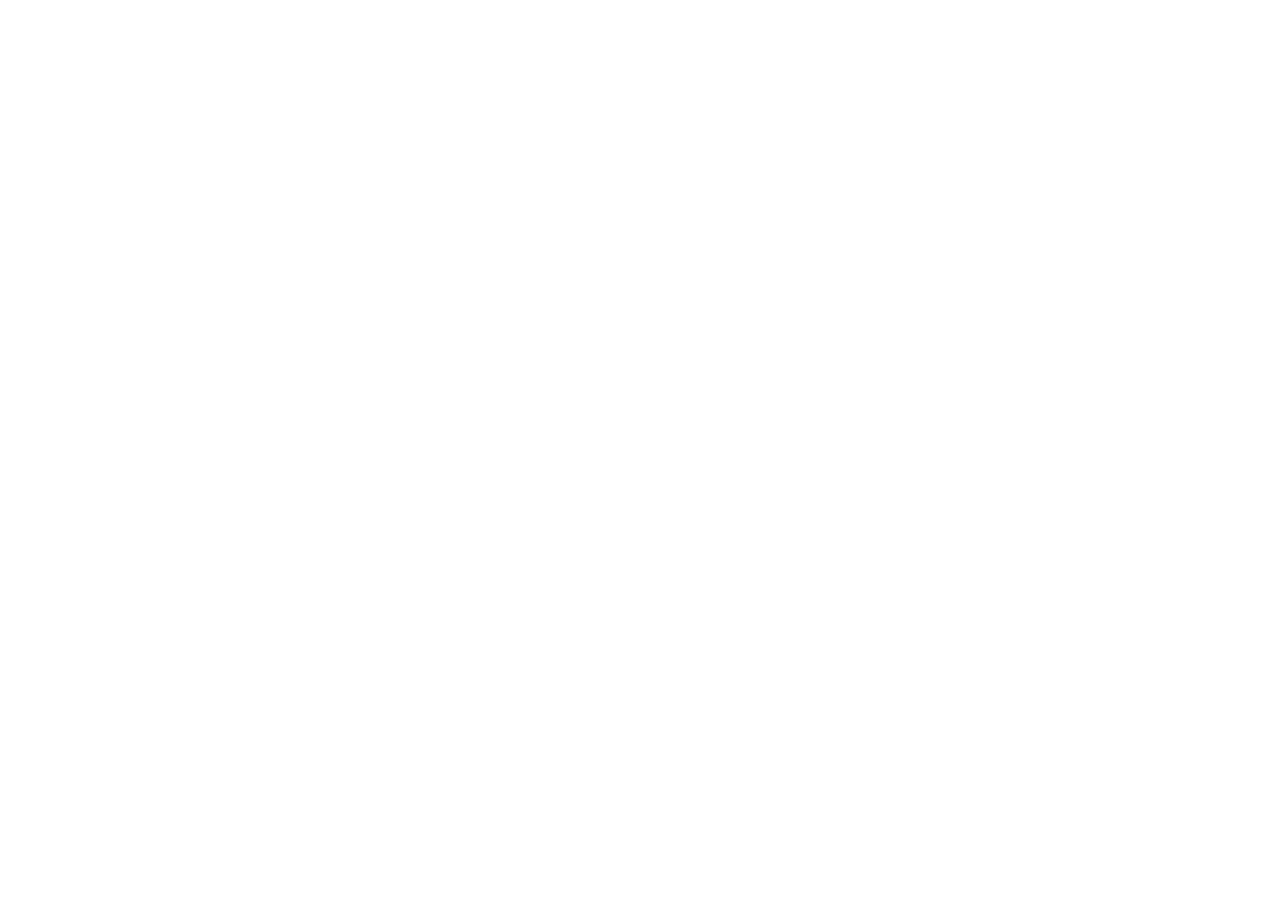
==== Segunda_Practica_conexion/index.html @ ee43a725 "tercera_practica" ====
<!DOCTYPE html>
<html lang="es">
<head>
    <meta charset="UTF-8">
    <meta name="viewport" content="width=device-width, initial-scale=1.0">
    <title>Registro</title>
    <link rel="stylesheet" href="">
    
</head>
<body>
    
</body>
</html>
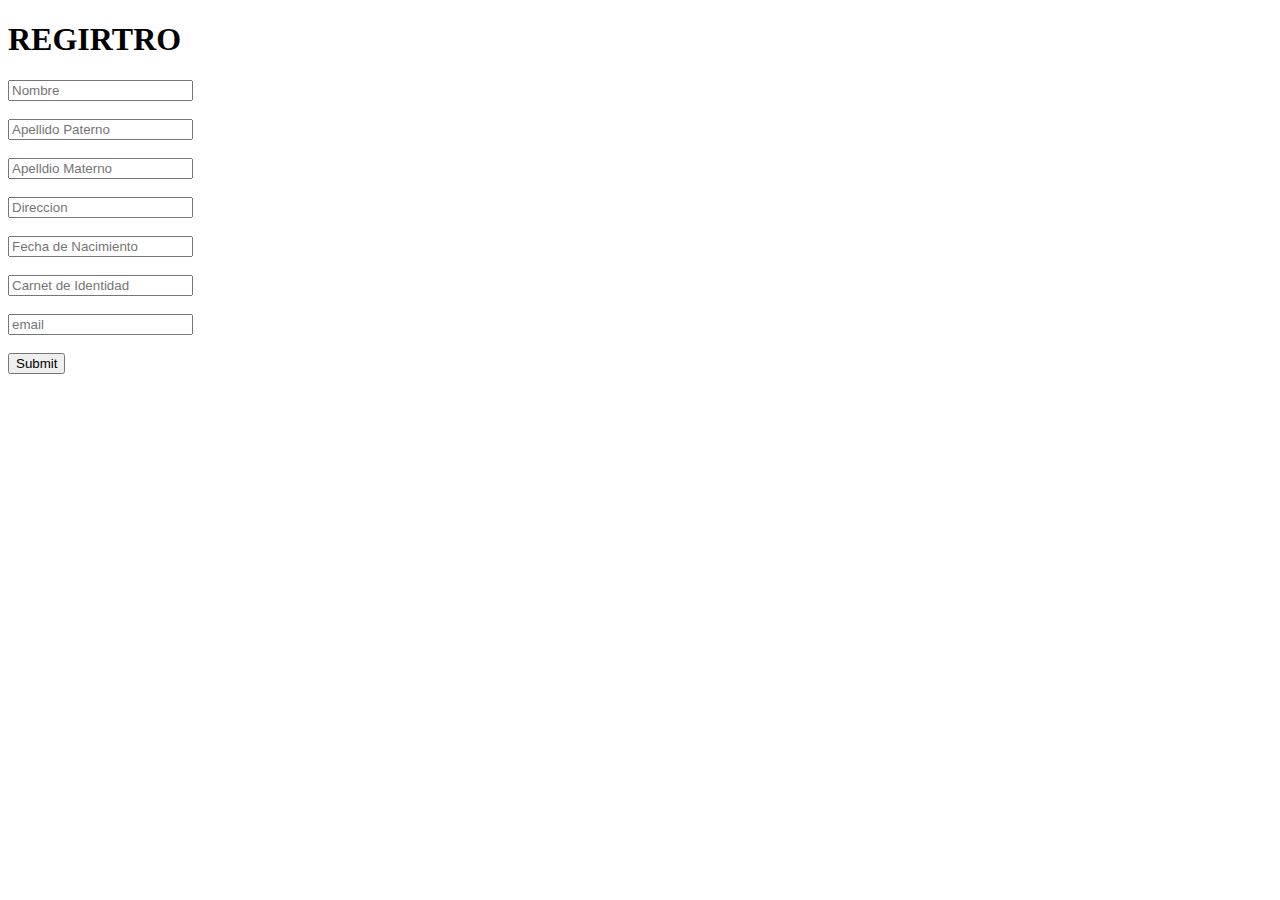
==== commit 90e9cd16: "hito_2" ====
--- a/Segunda_Practica_conexion/index.html
+++ b/Segunda_Practica_conexion/index.html
@@ -8,6 +8,36 @@
     
 </head>
 <body>
-    
+    <section class="bloque_1">
+        <h1>REGIRTRO</h1>
+        <form method="post" action="/Segunda_Practica_conexion/conexion.php">
+
+
+            <input type="text" name="nombre" required  placeholder="Nombre">
+            <br><br>
+
+            <input type="text" name="paterno" required placeholder="Apellido Paterno">
+            <br><br>
+
+            <input type="text" name="materno" required placeholder="Apelldio Materno">
+            <br><br>
+
+            <input type="text" name="direccion" required placeholder="Direccion">
+            <br><br>
+
+            <input type="text" name="fechanac" required placeholder="Fecha de Nacimiento">
+            <br><br>
+
+            <input type="number" name="ci" required placeholder="Carnet de Identidad">
+            <br><br>
+
+            <input type="text" name="email" required placeholder="email">
+            <br><br>
+
+            <input type="submit">
+            
+            
+        </form>
+    </section>
 </body>
 </html>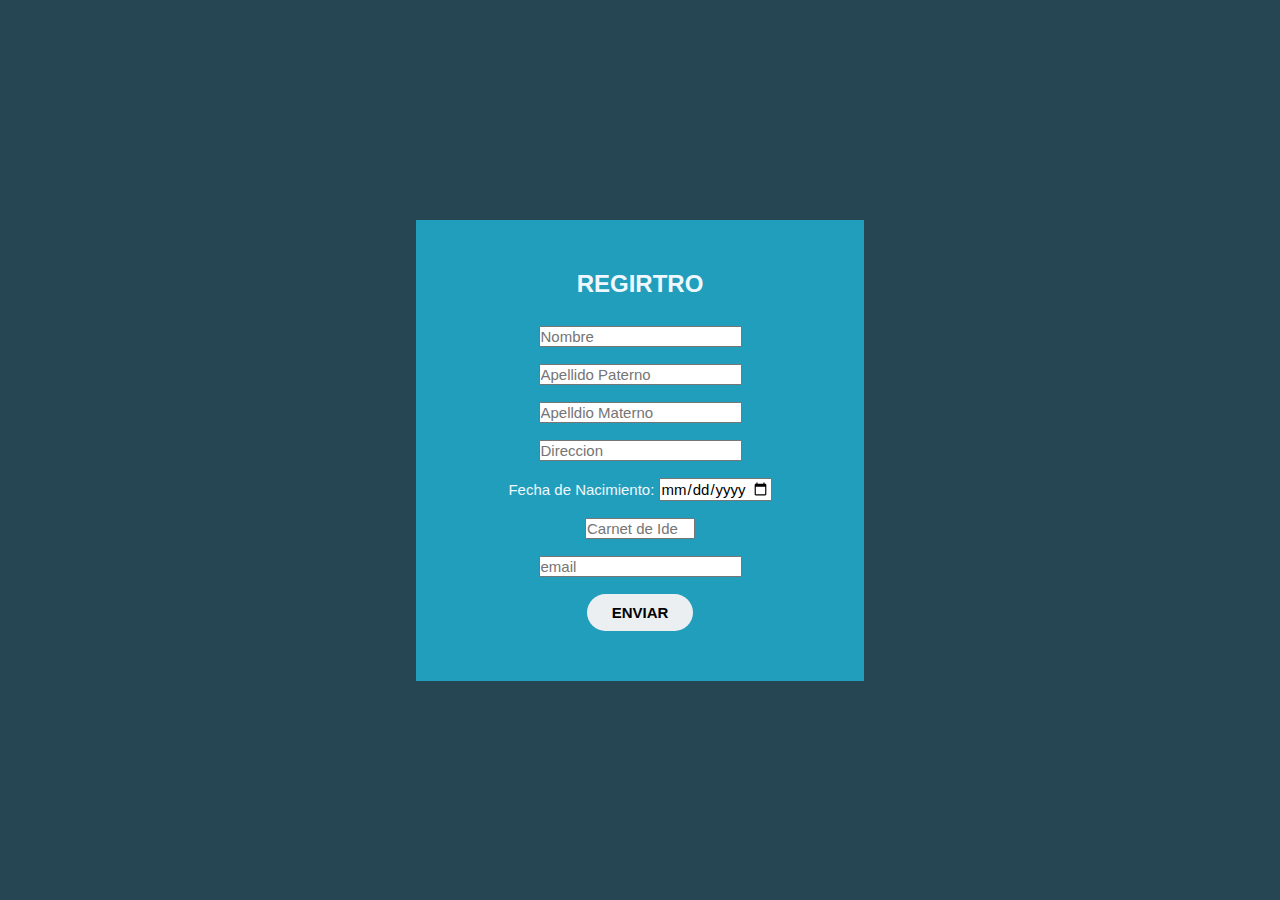
==== commit 578dc894: "hito_2_0.2" ====
--- a/Segunda_Practica_conexion/index.html
+++ b/Segunda_Practica_conexion/index.html
@@ -4,40 +4,79 @@
     <meta charset="UTF-8">
     <meta name="viewport" content="width=device-width, initial-scale=1.0">
     <title>Registro</title>
-    <link rel="stylesheet" href="">
+    <link rel="stylesheet" href="/Segunda_Practica_conexion/estilos.css">
+
+
+    <script type="text/javascript">
+        const emailValido = email => {
+            return /^[^\s@]+@[^\s@]+\.[^\s@]+$/.test(email);
+        }
+        function validar(f){
+            var ok = true;
+            var patron = new RegExp ("[A-Z]");
+            var nn = f.nombre.value;
+            var res = patron.test(nn);
+            var msg = "Debes escribir contenido en los campos:\n";
+            
+            if(nn.length>50) { 
+                    alert("El tamaño maximo es de 50 caracteres");
+                    ok=false;
+                }
+            if (nn===""){
+                alert("Tiene que escribir su nombre");
+                ok=false;
+            } else {
+                
+                if(res==false){	alert("Debe escribir con Mayusculas"); ok=false;}	
+            
+            }
+            if (!emailValido(f.email.value)) {
+                alert("Por favor, escribe un correo electrónico válido");
+                f.email.focus();
+                return false;
+        }
+                if(ok == false)
+                alert(msg);
+            return ok;
+        }
+    </script>
     
 </head>
-<body>
-    <section class="bloque_1">
-        <h1>REGIRTRO</h1>
-        <form method="post" action="/Segunda_Practica_conexion/conexion.php">
 
 
-            <input type="text" name="nombre" required  placeholder="Nombre">
+<body>
+    <section class="bloque">
+        <h1>REGIRTRO</h1>
+        <br>
+
+        <form name="formjs" method = "post" action = "/Segunda_Practica_conexion/conexion.php" onsubmit="return validar(this)">
+
+
+            <input type="text" name="nombre" required  placeholder="Nombre" minlength="2" maxlength="50" pattern="[A-Za-z]+">
             <br><br>
 
-            <input type="text" name="paterno" required placeholder="Apellido Paterno">
+            <input type="text" name="paterno" required placeholder="Apellido Paterno" minlength="5" maxlength="50" pattern="[A-Za-z]+">
             <br><br>
 
-            <input type="text" name="materno" required placeholder="Apelldio Materno">
+            <input type="text" name="materno" required placeholder="Apelldio Materno" minlength="5" maxlength="50" pattern="[A-Za-z]+">
             <br><br>
 
-            <input type="text" name="direccion" required placeholder="Direccion">
+            <input type="text" name="direccion" required placeholder="Direccion" title="Solo letras mayusculas" minlength="5" maxlength="100" pattern="[A-Z]+">
             <br><br>
 
-            <input type="text" name="fechanac" required placeholder="Fecha de Nacimiento">
+            Fecha de Nacimiento: <input type="date" name="fecha" required min="1950-01-01" max="2023-09-01" > 
             <br><br>
 
-            <input type="number" name="ci" required placeholder="Carnet de Identidad">
+            <input type="number" name="ci" required placeholder="Carnet de Identidad"  min="0" max="10000000" >
             <br><br>
 
             <input type="text" name="email" required placeholder="email">
             <br><br>
 
-            <input type="submit">
-            
-            
+
+            <input type = "submit" id="aceptar" value="ENVIAR" class="botonsub">
         </form>
     </section>
+    
 </body>
 </html>--- a/Segunda_Practica_conexion/estilos.css
+++ b/Segunda_Practica_conexion/estilos.css
@@ -0,0 +1,49 @@
+* {
+    box-sizing: border-box;
+    margin: 0;
+    padding: 0;
+    font-family: -apple-system, BlinkMacSystemFont, 'Segoe UI', Roboto, Oxygen, Ubuntu, Cantarell, 'Open Sans', 'Helvetica Neue', sans-serif;
+    font-size: 15px;
+}
+
+
+body{
+    background-color: #264653;
+    display: flex;
+    justify-content: center;
+    align-items: center;
+    height: 100vh;
+    margin: 0;
+}
+
+.bloque{
+    width: 35%; 
+    text-align: center;
+    padding: 50px;
+    background-color: #219ebc;
+    
+}
+
+.bloque, h1{
+    font-size: 24px;
+    color: aliceblue;
+}
+
+
+
+.botonsub{
+    font-weight: 700;
+    color: black;
+    padding: 10px 25px;
+    background: #eceff1;
+    border: none;
+    border-radius: 50px;
+    cursor: pointer;
+    transition: all 0.3s ease 0s;
+}
+
+.botonsub:hover {
+    background-color: #fff;
+    color: #000;
+    transform: scale(1.2);
+}